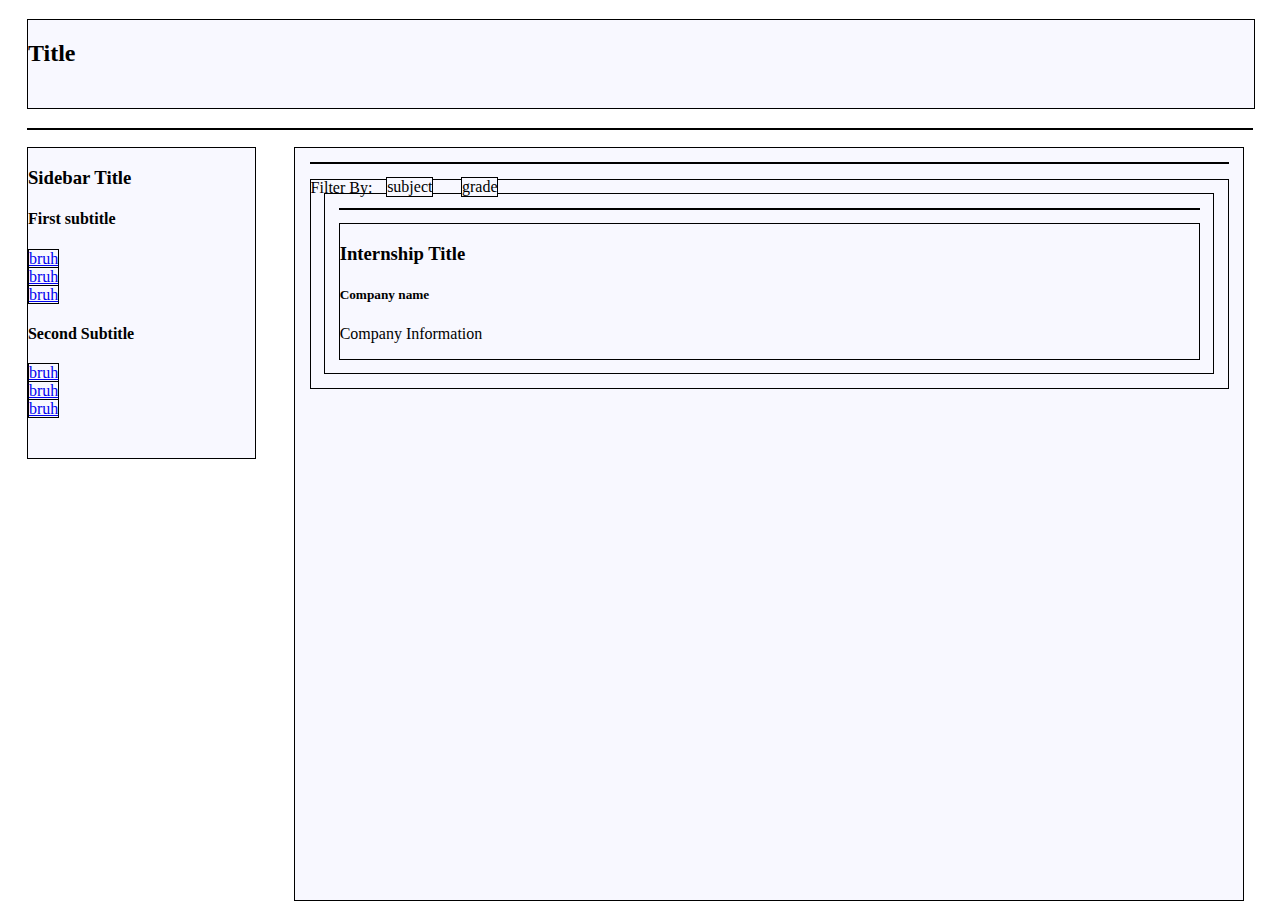
==== 0.3.1.html @ bdb825e9 "Add the actual code via upload" ====
<html>
	<head>
    	<style>
    
      
      
          a {
            border:1px;
            border-style:solid;
            border-color:black;
          }

          div {
          	margin:1.5%;
            border:1px;
            border-style:solid;
            border-color:black;
            background-color:ghostwhite;
          }

          #header-div {
          	height:10%;
            width:97%
          }

          #sidebar-div {
            float:left;
            height:35%;
            width:18%
          }

          #center-container {
            float:left;
            height: 85%;
            width: 75%
          }

          #filters-div {
			height:
          }
          
          #filter-by-text {
          	float:left;
          }
          
          #subject-filter-button {
          	float:left;
          }
          
          #grade-filter-button {
          	float:left;
          }

          .content-outer {

          }
          
          .content-inner {
          
          }
          
          .content-photo {
          
          }
          
          .content-info {
          
          }

          #footers-div {

          }
		</style>
	</head>
	<body>
    	<div id="header-div">
        	<h2> Title </h2>
      </div>
      
      <div id="sidebar-div">
      	<h3> Sidebar Title </h3>
			<h4> First subtitle </h4>
				<a href="bruh"> bruh </a> <br>
				<a href="bruh"> bruh </a> <br>
				<a href="bruh"> bruh </a> <br>
			<h4> Second Subtitle </h4>
            	<a href="bruh"> bruh </a> <br>
            	<a href="bruh"> bruh </a> <br>
            	<a href="bruh"> bruh </a> <br>
    </div>
    
    <div id="center-container">
    	<div id="filters-div">
        	<p id="filter-by-text"> Filter By: </p>
        	<div id="subject-filter-button"> subject </div>
            
            <div id="grade-filter-button"> grade </div>
        </div>
        
        <div class="content-outer">
        	<div class="content-inner">
            	<div class="content-photo">
                </div>
                <div class="content-info">
                	<h3> Internship Title </h3>
                    <h5> Company name </h5>
                    <p> Company Information </p>
            	</div>
         	</div>
        </div>
		
    </div>

    <div id="footer-div">
    </div>
  </body>
<html>
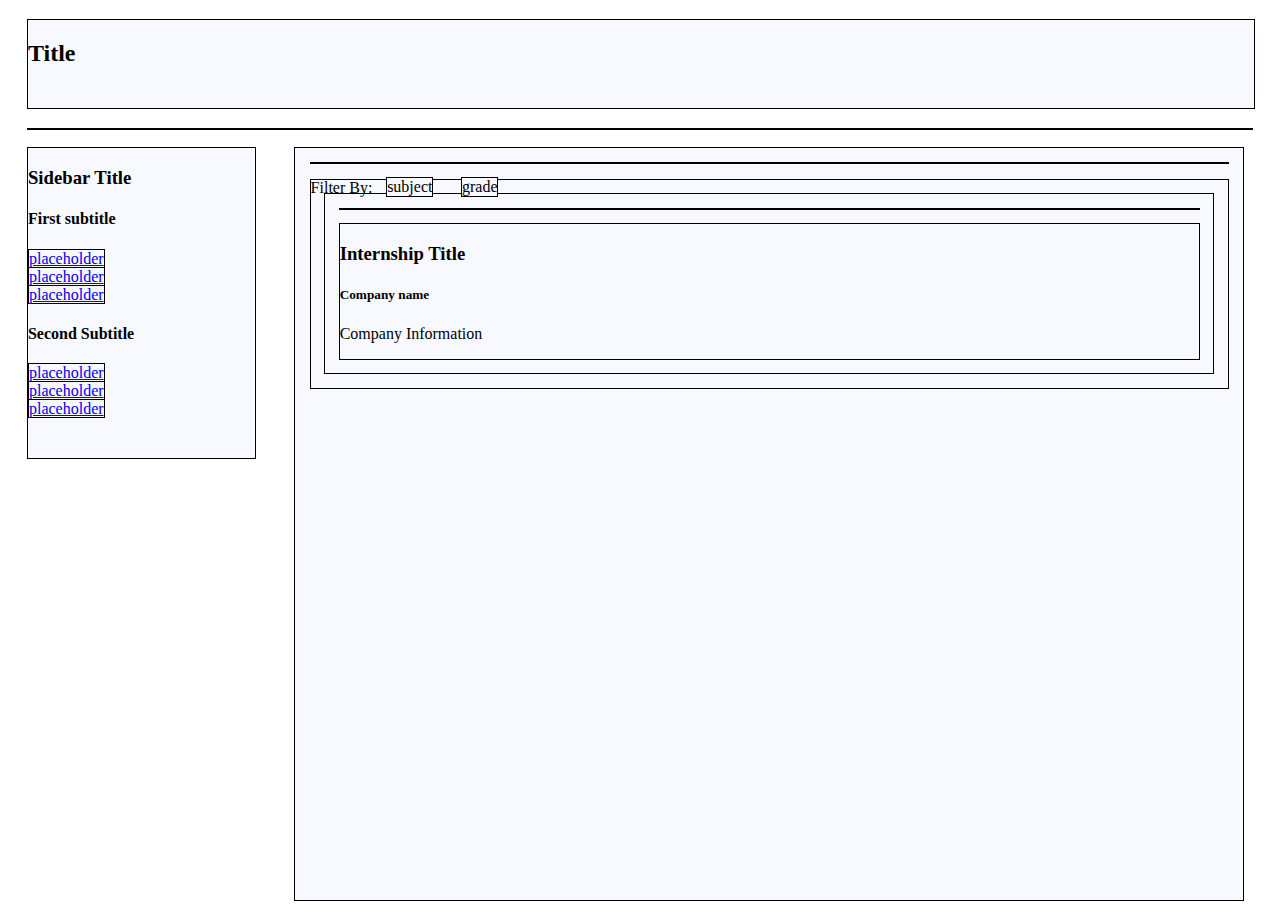
==== commit 10ac47e4: "Change placeholder text, update some indents" ====
--- a/0.3.1.html
+++ b/0.3.1.html
@@ -75,26 +75,25 @@
 	<body>
     	<div id="header-div">
         	<h2> Title </h2>
-      </div>
-      
-      <div id="sidebar-div">
-      	<h3> Sidebar Title </h3>
+	</div>
+	<div id="sidebar-div">
+      		<h3> Sidebar Title </h3>
 			<h4> First subtitle </h4>
-				<a href="bruh"> bruh </a> <br>
-				<a href="bruh"> bruh </a> <br>
-				<a href="bruh"> bruh </a> <br>
+				<a href="placeholder"> placeholder </a> <br>
+				<a href="placeholder"> placeholder </a> <br>
+				<a href="placeholder"> placeholder </a> <br>
 			<h4> Second Subtitle </h4>
-            	<a href="bruh"> bruh </a> <br>
-            	<a href="bruh"> bruh </a> <br>
-            	<a href="bruh"> bruh </a> <br>
-    </div>
+            			<a href="placeholder"> placeholder </a> <br>
+            			<a href="placeholder"> placeholder </a> <br>
+            			<a href="placeholder"> placeholder </a> <br>
+	</div>
     
-    <div id="center-container">
-    	<div id="filters-div">
-        	<p id="filter-by-text"> Filter By: </p>
-        	<div id="subject-filter-button"> subject </div>
+	<div id="center-container">
+    		<div id="filters-div">
+        		<p id="filter-by-text"> Filter By: </p>
+        		<div id="subject-filter-button"> subject </div>
             
-            <div id="grade-filter-button"> grade </div>
+            	<div id="grade-filter-button"> grade </div>
         </div>
         
         <div class="content-outer">
